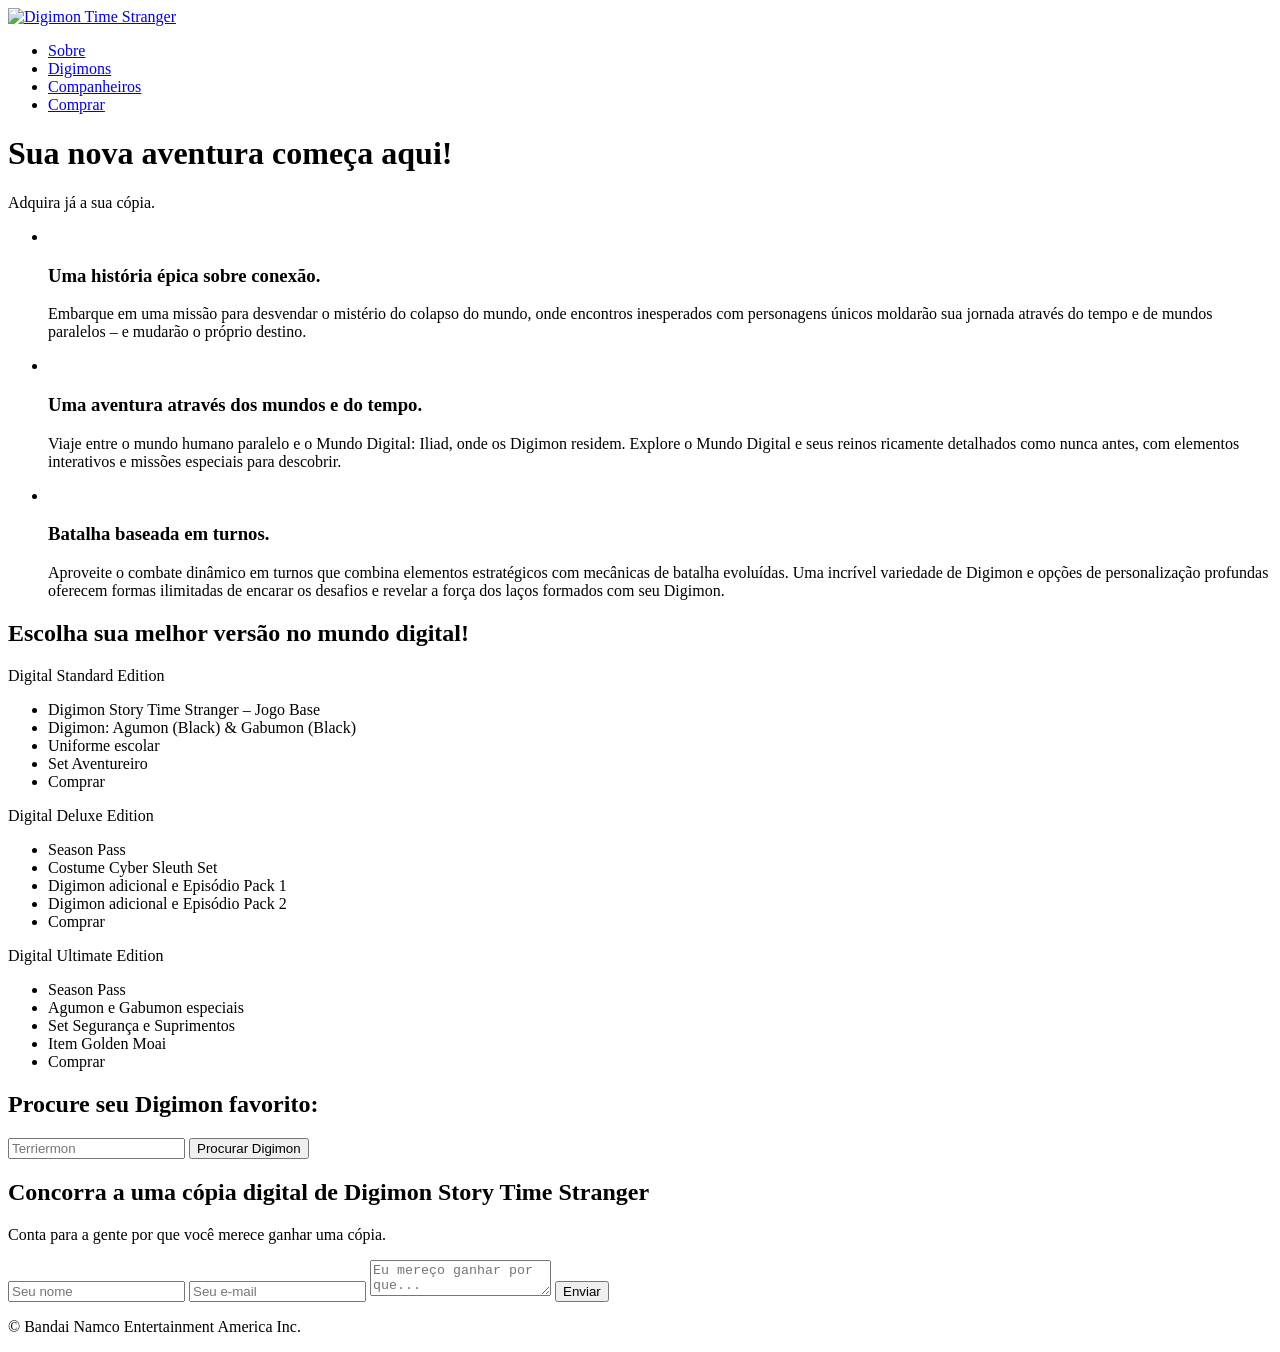
==== sitedigimon.html @ 309e4b23 "Add files via upload" ====
<!DOCTYPE html>
<html lang="en">
  <head>
    <meta charset="UTF-8" />
    <meta name="viewport" content="width=device-width, initial-scale=1.0" />
    <title>DIGIMON STORY TIME STRANGER</title>
    <link
      rel="stylesheet"
      href="/PROJETO SITE DIGIMON/css/estilositedigi.css"
    />
    <script src="sitedigimon.js" defer></script>
    <link
      rel="shortcut icon"
      href="https://i.redd.it/if-there-were-more-golden-digieggs-what-would-they-represent-v0-5bygirz5vmbe1.png?width=320&format=png&auto=webp&s=c2eeda915fc2c0a4fcc84ae41e2c094dc9a903fe"
      type="image/x-icon"
    />
  </head>
  <body>
    <div class="container">
      <div class="navbar">
        <nav>
          <a href="#">
            <img
              src="https://us-east-1-bandai.graphassets.com/AXzioIclSWilEjFtsMJPwz/KdpS5bHVS6SXXAVh2eTw"
              alt="Digimon Time Stranger"
              class="logo"
            />
          </a>
          <ul class="navbaritens">
            <li>
              <a href="#novi" class="novi">Sobre</a>
            </li>
            <li>
              <a href="#digi" class="digi">Digimons</a>
            </li>
            <li>
              <a href="#" class="comp">Companheiros</a>
            </li>
            <li>
              <a href="#versoes" class="comprarbotao">Comprar</a>
            </li>
          </ul>
        </nav>
      </div>
      <main>
        <div class="mainbanner">
          <h1>Sua nova aventura começa aqui!</h1>
          <p>Adquira já a sua cópia.</p>
        </div>
      </main>
      <section id="novi" class="novidades">
        <ul>
          <li>
            <img
              src="https://p325k7wa.twic.pics/high/digimon/digimon-story-time-stranger/03-character-gallery/Digimon/01-Wide/Patamon-wide.png?twic=v1/resize=750/step=10/quality=80"
              alt=""
              class="patamon"
            />
            <h3>Uma história épica sobre conexão.</h3>
            <p>
              Embarque em uma missão para desvendar o mistério do colapso do
              mundo, onde encontros inesperados com personagens únicos moldarão
              sua jornada através do tempo e de mundos paralelos – e mudarão o
              próprio destino.
            </p>
          </li>
          <li>
            <img
              src="https://p325k7wa.twic.pics/high/digimon/digimon-story-time-stranger/03-character-gallery/Digimon/01-Wide/Gomamon-wide.png?twic=v1/resize=750/step=10/quality=80"
              alt=""
              class="gomamon"
            />
            <h3 class="h3gomamon">Uma aventura através dos mundos e do tempo.</h3>
            <p>
              Viaje entre o mundo humano paralelo e o Mundo Digital: Iliad, onde
              os Digimon residem. Explore o Mundo Digital e seus reinos
              ricamente detalhados como nunca antes, com elementos interativos e
              missões especiais para descobrir.
            </p>
          </li>
          <li>
            <img
              src="https://p325k7wa.twic.pics/high/digimon/digimon-story-time-stranger/03-character-gallery/Digimon/01-Wide/Demidevimon-wide.png?twic=v1/resize=750/step=10/quality=80"
              alt=""
              class="demi"
            />
            <h3>Batalha baseada em turnos.</h3>
            <p>
              Aproveite o combate dinâmico em turnos que combina elementos
              estratégicos com mecânicas de batalha evoluídas. Uma incrível
              variedade de Digimon e opções de personalização profundas oferecem
              formas ilimitadas de encarar os desafios e revelar a força dos
              laços formados com seu Digimon.
            </p>
          </li>
        </ul>
      </section>
      <section class="versoes" id="versoes">
        <h2>Escolha sua melhor versão no mundo digital!</h2>
        <div class="versoescontainer">
          <div class="edicoes">
            <p>Digital Standard Edition</p>
            <ul>
              <li>Digimon Story Time Stranger – Jogo Base</li>
              <li>Digimon: Agumon (Black) & Gabumon (Black)</li>
              <li>Uniforme escolar</li>
              <li>Set Aventureiro</li>
              <li class="botao">Comprar</li>
            </ul>
          </div>
          <div class="edicoes">
            <p>Digital Deluxe Edition</p>
            <ul>
              <li>Season Pass</li>
              <li>Costume Cyber Sleuth Set</li>
              <li>Digimon adicional e Episódio Pack 1</li>
              <li>Digimon adicional e Episódio Pack 2</li>
              <li class="botao">Comprar</li>
            </ul>
          </div>
          <div class="edicoes">
            <p>Digital Ultimate Edition</p>
            <ul>
              <li>Season Pass</li>
              <li>Agumon e Gabumon especiais</li>
              <li>Set Segurança e Suprimentos</li>
              <li>Item Golden Moai</li>
              <li class="botao">Comprar</li>
            </ul>
          </div>
        </div>
      </section>
      <section id="digi" class="procurar">
        <h2>Procure seu Digimon favorito:</h2>
        <form>
          <input
            type="text"
            name="digimon"
            id="digimon"
            placeholder="Terriermon"
          />
          <input type="submit" value="Procurar Digimon" />
        </form>

        <!-- Aqui aparecerá o resultado -->
        <div id="resultado"></div>
      </section>
      <section class="faleconosco">
        <h2>Concorra a uma cópia digital de Digimon Story Time Stranger</h2>
        <p>Conta para a gente por que você merece ganhar uma cópia.</p>
        <form>
          <input type="text" name="name" id="name" placeholder="Seu nome" />
          <input type="text" name="email" id="email" placeholder="Seu e-mail" />
          <textarea
            name="mensagem"
            id="mensagem"
            placeholder="Eu mereço ganhar por que..."
          ></textarea>
          <input type="submit" value="Enviar" class="botaoenviar" />
        </form>
      </section>
      <footer>
        <p>© Bandai Namco Entertainment America Inc.</p>
      </footer>
    </div>
  </body>
</html>
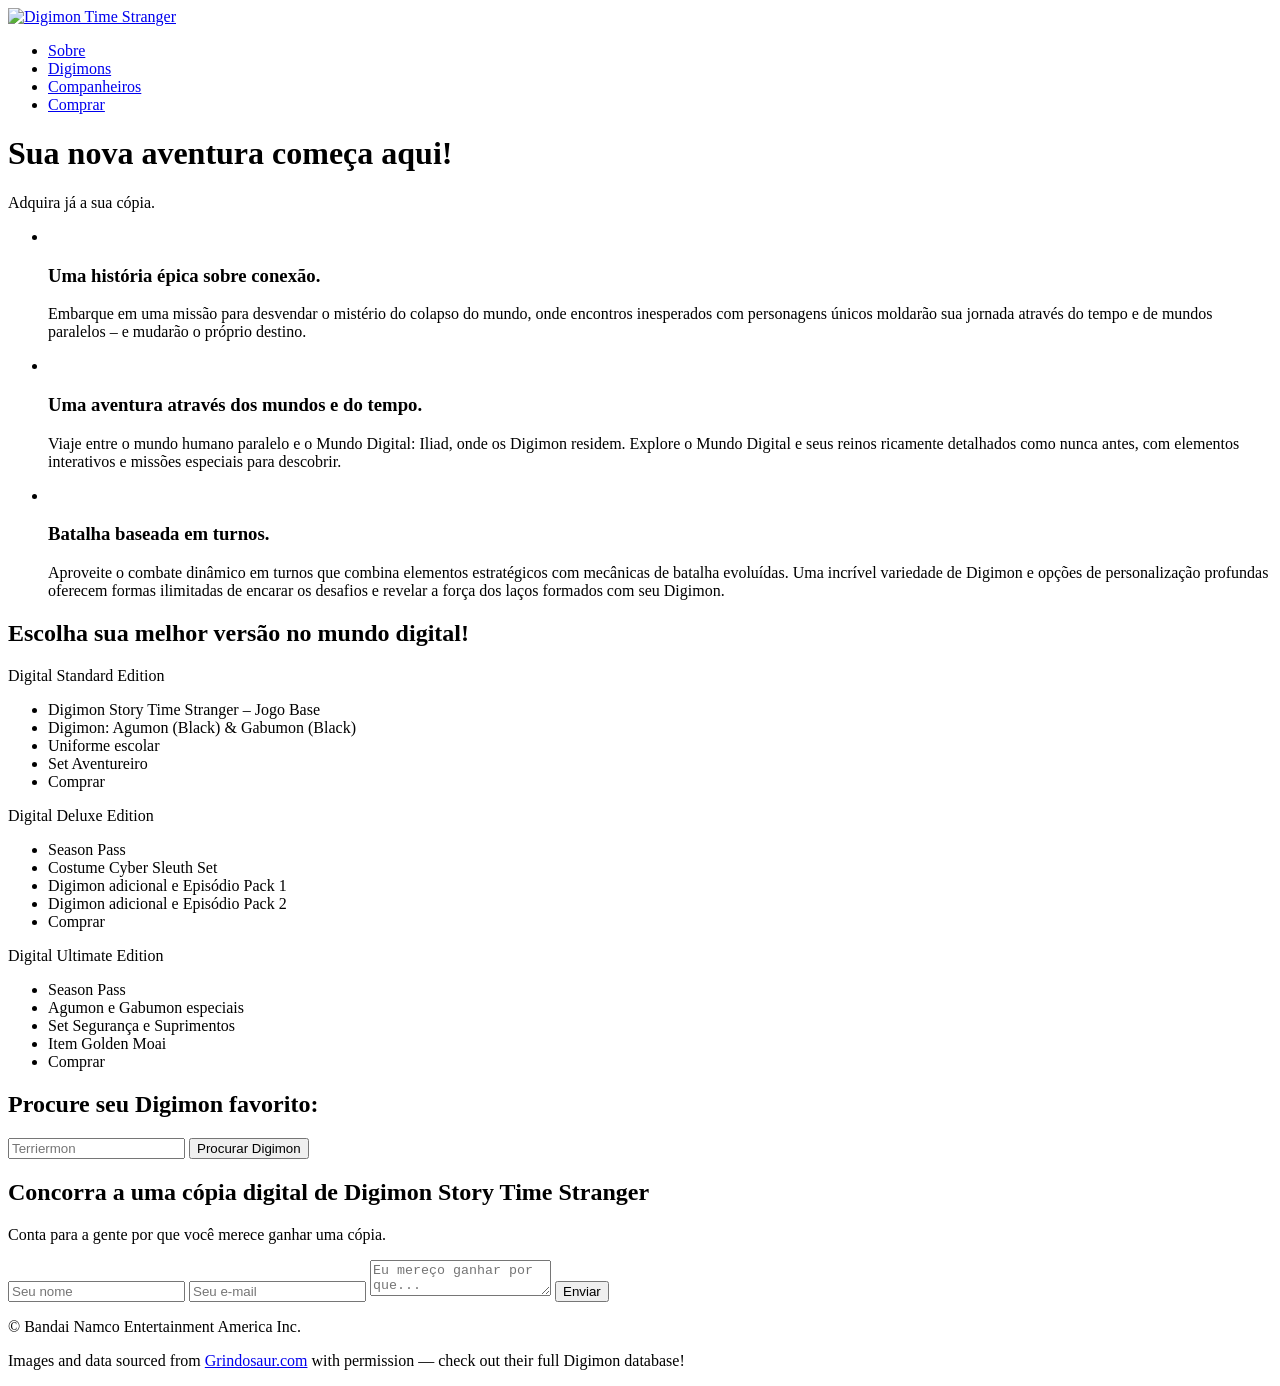
==== commit 380c8edf: "Créditos adicionados e conflitos resolvidos" ====
--- a/sitedigimon.html
+++ b/sitedigimon.html
@@ -1,167 +1,168 @@
-<!DOCTYPE html>
-<html lang="en">
-  <head>
-    <meta charset="UTF-8" />
-    <meta name="viewport" content="width=device-width, initial-scale=1.0" />
-    <title>DIGIMON STORY TIME STRANGER</title>
-    <link
-      rel="stylesheet"
-      href="/PROJETO SITE DIGIMON/css/estilositedigi.css"
-    />
-    <script src="sitedigimon.js" defer></script>
-    <link
-      rel="shortcut icon"
-      href="https://i.redd.it/if-there-were-more-golden-digieggs-what-would-they-represent-v0-5bygirz5vmbe1.png?width=320&format=png&auto=webp&s=c2eeda915fc2c0a4fcc84ae41e2c094dc9a903fe"
-      type="image/x-icon"
-    />
-  </head>
-  <body>
-    <div class="container">
-      <div class="navbar">
-        <nav>
-          <a href="#">
-            <img
-              src="https://us-east-1-bandai.graphassets.com/AXzioIclSWilEjFtsMJPwz/KdpS5bHVS6SXXAVh2eTw"
-              alt="Digimon Time Stranger"
-              class="logo"
-            />
-          </a>
-          <ul class="navbaritens">
-            <li>
-              <a href="#novi" class="novi">Sobre</a>
-            </li>
-            <li>
-              <a href="#digi" class="digi">Digimons</a>
-            </li>
-            <li>
-              <a href="#" class="comp">Companheiros</a>
-            </li>
-            <li>
-              <a href="#versoes" class="comprarbotao">Comprar</a>
-            </li>
-          </ul>
-        </nav>
-      </div>
-      <main>
-        <div class="mainbanner">
-          <h1>Sua nova aventura começa aqui!</h1>
-          <p>Adquira já a sua cópia.</p>
-        </div>
-      </main>
-      <section id="novi" class="novidades">
-        <ul>
-          <li>
-            <img
-              src="https://p325k7wa.twic.pics/high/digimon/digimon-story-time-stranger/03-character-gallery/Digimon/01-Wide/Patamon-wide.png?twic=v1/resize=750/step=10/quality=80"
-              alt=""
-              class="patamon"
-            />
-            <h3>Uma história épica sobre conexão.</h3>
-            <p>
-              Embarque em uma missão para desvendar o mistério do colapso do
-              mundo, onde encontros inesperados com personagens únicos moldarão
-              sua jornada através do tempo e de mundos paralelos – e mudarão o
-              próprio destino.
-            </p>
-          </li>
-          <li>
-            <img
-              src="https://p325k7wa.twic.pics/high/digimon/digimon-story-time-stranger/03-character-gallery/Digimon/01-Wide/Gomamon-wide.png?twic=v1/resize=750/step=10/quality=80"
-              alt=""
-              class="gomamon"
-            />
-            <h3 class="h3gomamon">Uma aventura através dos mundos e do tempo.</h3>
-            <p>
-              Viaje entre o mundo humano paralelo e o Mundo Digital: Iliad, onde
-              os Digimon residem. Explore o Mundo Digital e seus reinos
-              ricamente detalhados como nunca antes, com elementos interativos e
-              missões especiais para descobrir.
-            </p>
-          </li>
-          <li>
-            <img
-              src="https://p325k7wa.twic.pics/high/digimon/digimon-story-time-stranger/03-character-gallery/Digimon/01-Wide/Demidevimon-wide.png?twic=v1/resize=750/step=10/quality=80"
-              alt=""
-              class="demi"
-            />
-            <h3>Batalha baseada em turnos.</h3>
-            <p>
-              Aproveite o combate dinâmico em turnos que combina elementos
-              estratégicos com mecânicas de batalha evoluídas. Uma incrível
-              variedade de Digimon e opções de personalização profundas oferecem
-              formas ilimitadas de encarar os desafios e revelar a força dos
-              laços formados com seu Digimon.
-            </p>
-          </li>
-        </ul>
-      </section>
-      <section class="versoes" id="versoes">
-        <h2>Escolha sua melhor versão no mundo digital!</h2>
-        <div class="versoescontainer">
-          <div class="edicoes">
-            <p>Digital Standard Edition</p>
-            <ul>
-              <li>Digimon Story Time Stranger – Jogo Base</li>
-              <li>Digimon: Agumon (Black) & Gabumon (Black)</li>
-              <li>Uniforme escolar</li>
-              <li>Set Aventureiro</li>
-              <li class="botao">Comprar</li>
-            </ul>
-          </div>
-          <div class="edicoes">
-            <p>Digital Deluxe Edition</p>
-            <ul>
-              <li>Season Pass</li>
-              <li>Costume Cyber Sleuth Set</li>
-              <li>Digimon adicional e Episódio Pack 1</li>
-              <li>Digimon adicional e Episódio Pack 2</li>
-              <li class="botao">Comprar</li>
-            </ul>
-          </div>
-          <div class="edicoes">
-            <p>Digital Ultimate Edition</p>
-            <ul>
-              <li>Season Pass</li>
-              <li>Agumon e Gabumon especiais</li>
-              <li>Set Segurança e Suprimentos</li>
-              <li>Item Golden Moai</li>
-              <li class="botao">Comprar</li>
-            </ul>
-          </div>
-        </div>
-      </section>
-      <section id="digi" class="procurar">
-        <h2>Procure seu Digimon favorito:</h2>
-        <form>
-          <input
-            type="text"
-            name="digimon"
-            id="digimon"
-            placeholder="Terriermon"
-          />
-          <input type="submit" value="Procurar Digimon" />
-        </form>
-
-        <!-- Aqui aparecerá o resultado -->
-        <div id="resultado"></div>
-      </section>
-      <section class="faleconosco">
-        <h2>Concorra a uma cópia digital de Digimon Story Time Stranger</h2>
-        <p>Conta para a gente por que você merece ganhar uma cópia.</p>
-        <form>
-          <input type="text" name="name" id="name" placeholder="Seu nome" />
-          <input type="text" name="email" id="email" placeholder="Seu e-mail" />
-          <textarea
-            name="mensagem"
-            id="mensagem"
-            placeholder="Eu mereço ganhar por que..."
-          ></textarea>
-          <input type="submit" value="Enviar" class="botaoenviar" />
-        </form>
-      </section>
-      <footer>
-        <p>© Bandai Namco Entertainment America Inc.</p>
-      </footer>
-    </div>
-  </body>
-</html>
+<!DOCTYPE html>
+<html lang="en">
+  <head>
+    <meta charset="UTF-8" />
+    <meta name="viewport" content="width=device-width, initial-scale=1.0" />
+    <title>DIGIMON STORY TIME STRANGER</title>
+    <link
+      rel="stylesheet"
+      href="/PROJETO SITE DIGIMON/css/estilositedigi.css"
+    />
+    <script src="sitedigimon.js" defer></script>
+    <link
+      rel="shortcut icon"
+      href="https://i.redd.it/if-there-were-more-golden-digieggs-what-would-they-represent-v0-5bygirz5vmbe1.png?width=320&format=png&auto=webp&s=c2eeda915fc2c0a4fcc84ae41e2c094dc9a903fe"
+      type="image/x-icon"
+    />
+  </head>
+  <body>
+    <div class="container">
+      <div class="navbar">
+        <nav>
+          <a href="#">
+            <img
+              src="https://us-east-1-bandai.graphassets.com/AXzioIclSWilEjFtsMJPwz/KdpS5bHVS6SXXAVh2eTw"
+              alt="Digimon Time Stranger"
+              class="logo"
+            />
+          </a>
+          <ul class="navbaritens">
+            <li>
+              <a href="#novi" class="novi">Sobre</a>
+            </li>
+            <li>
+              <a href="#digi" class="digi">Digimons</a>
+            </li>
+            <li>
+              <a href="#" class="comp">Companheiros</a>
+            </li>
+            <li>
+              <a href="#versoes" class="comprarbotao">Comprar</a>
+            </li>
+          </ul>
+        </nav>
+      </div>
+      <main>
+        <div class="mainbanner">
+          <h1>Sua nova aventura começa aqui!</h1>
+          <p>Adquira já a sua cópia.</p>
+        </div>
+      </main>
+      <section id="novi" class="novidades">
+        <ul>
+          <li>
+            <img
+              src="https://p325k7wa.twic.pics/high/digimon/digimon-story-time-stranger/03-character-gallery/Digimon/01-Wide/Patamon-wide.png?twic=v1/resize=750/step=10/quality=80"
+              alt=""
+              class="patamon"
+            />
+            <h3>Uma história épica sobre conexão.</h3>
+            <p>
+              Embarque em uma missão para desvendar o mistério do colapso do
+              mundo, onde encontros inesperados com personagens únicos moldarão
+              sua jornada através do tempo e de mundos paralelos – e mudarão o
+              próprio destino.
+            </p>
+          </li>
+          <li>
+            <img
+              src="https://p325k7wa.twic.pics/high/digimon/digimon-story-time-stranger/03-character-gallery/Digimon/01-Wide/Gomamon-wide.png?twic=v1/resize=750/step=10/quality=80"
+              alt=""
+              class="gomamon"
+            />
+            <h3 class="h3gomamon">Uma aventura através dos mundos e do tempo.</h3>
+            <p>
+              Viaje entre o mundo humano paralelo e o Mundo Digital: Iliad, onde
+              os Digimon residem. Explore o Mundo Digital e seus reinos
+              ricamente detalhados como nunca antes, com elementos interativos e
+              missões especiais para descobrir.
+            </p>
+          </li>
+          <li>
+            <img
+              src="https://p325k7wa.twic.pics/high/digimon/digimon-story-time-stranger/03-character-gallery/Digimon/01-Wide/Demidevimon-wide.png?twic=v1/resize=750/step=10/quality=80"
+              alt=""
+              class="demi"
+            />
+            <h3>Batalha baseada em turnos.</h3>
+            <p>
+              Aproveite o combate dinâmico em turnos que combina elementos
+              estratégicos com mecânicas de batalha evoluídas. Uma incrível
+              variedade de Digimon e opções de personalização profundas oferecem
+              formas ilimitadas de encarar os desafios e revelar a força dos
+              laços formados com seu Digimon.
+            </p>
+          </li>
+        </ul>
+      </section>
+      <section class="versoes" id="versoes">
+        <h2>Escolha sua melhor versão no mundo digital!</h2>
+        <div class="versoescontainer">
+          <div class="edicoes">
+            <p>Digital Standard Edition</p>
+            <ul>
+              <li>Digimon Story Time Stranger – Jogo Base</li>
+              <li>Digimon: Agumon (Black) & Gabumon (Black)</li>
+              <li>Uniforme escolar</li>
+              <li>Set Aventureiro</li>
+              <li class="botao">Comprar</li>
+            </ul>
+          </div>
+          <div class="edicoes">
+            <p>Digital Deluxe Edition</p>
+            <ul>
+              <li>Season Pass</li>
+              <li>Costume Cyber Sleuth Set</li>
+              <li>Digimon adicional e Episódio Pack 1</li>
+              <li>Digimon adicional e Episódio Pack 2</li>
+              <li class="botao">Comprar</li>
+            </ul>
+          </div>
+          <div class="edicoes">
+            <p>Digital Ultimate Edition</p>
+            <ul>
+              <li>Season Pass</li>
+              <li>Agumon e Gabumon especiais</li>
+              <li>Set Segurança e Suprimentos</li>
+              <li>Item Golden Moai</li>
+              <li class="botao">Comprar</li>
+            </ul>
+          </div>
+        </div>
+      </section>
+      <section id="digi" class="procurar">
+        <h2>Procure seu Digimon favorito:</h2>
+        <form>
+          <input
+            type="text"
+            name="digimon"
+            id="digimon"
+            placeholder="Terriermon"
+          />
+          <input type="submit" value="Procurar Digimon" />
+        </form>
+
+        <!-- Aqui aparecerá o resultado -->
+        <div id="resultado"></div>
+      </section>
+      <section class="faleconosco">
+        <h2>Concorra a uma cópia digital de Digimon Story Time Stranger</h2>
+        <p>Conta para a gente por que você merece ganhar uma cópia.</p>
+        <form>
+          <input type="text" name="name" id="name" placeholder="Seu nome" />
+          <input type="text" name="email" id="email" placeholder="Seu e-mail" />
+          <textarea
+            name="mensagem"
+            id="mensagem"
+            placeholder="Eu mereço ganhar por que..."
+          ></textarea>
+          <input type="submit" value="Enviar" class="botaoenviar" />
+        </form>
+      </section>
+      <footer>
+    <p>© Bandai Namco Entertainment America Inc.</p>
+    <p>Images and data sourced from <a href="https://www.grindosaur.com" target="_blank">Grindosaur.com</a> with permission — check out their full Digimon database!</p>
+</footer>
+    </div>
+  </body>
+</html>
